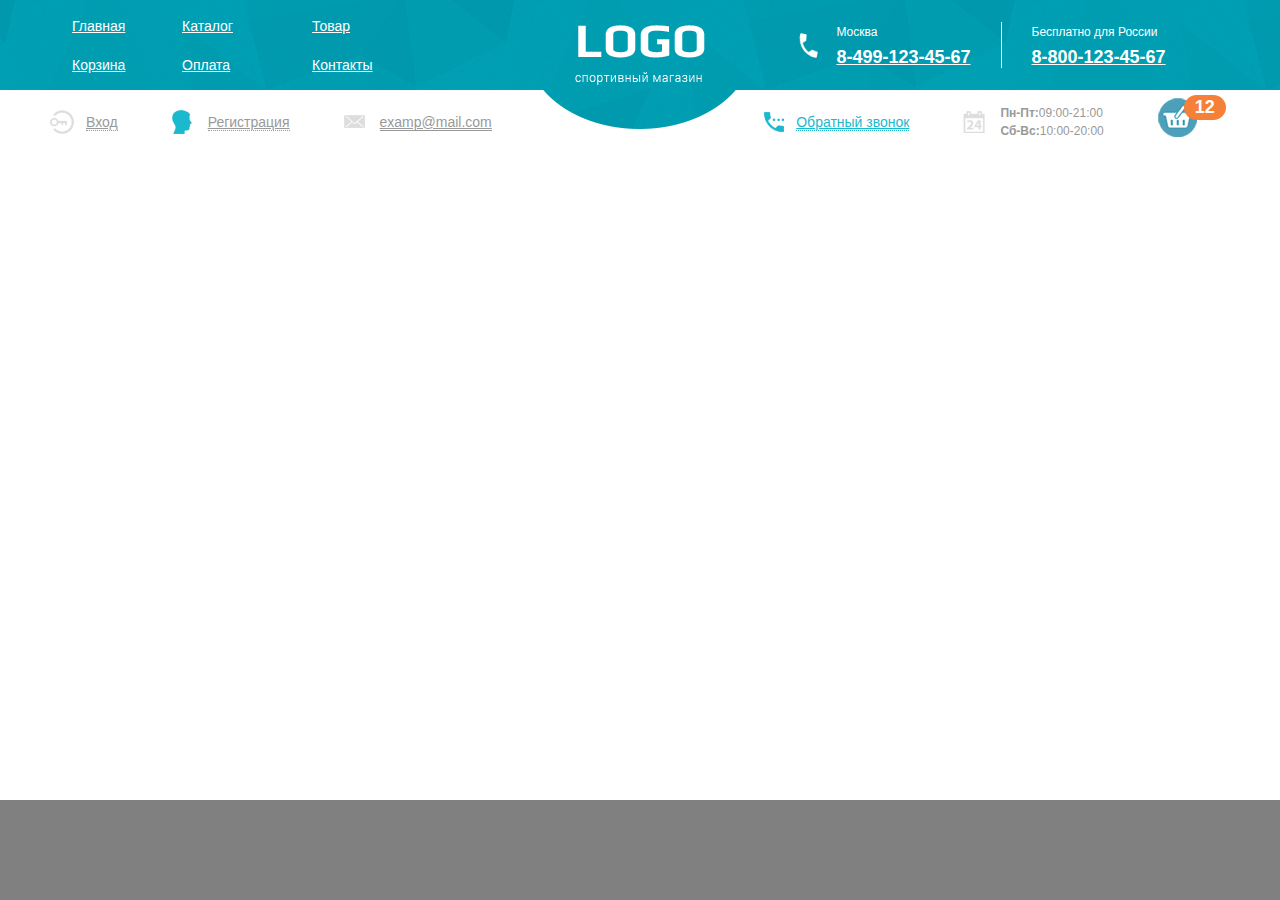
==== Diplom project/index.html @ 56a15de1 "изменения от 21.06.2022" ====
<!DOCTYPE html>
<html lang="ru">

<head>
	<title>Главная</title>
	<meta charset="utf-8">
	<meta name="viewport" content="width=device-width, initial-scale=1.0">
	<link rel="stylesheet" href="css/style.css">
	<link rel="stylesheet" href="">
	<link rel="stylesheet" href="">
  <script src="js/jquery-3.6.0.min.js"></script>
  
  
</head>

<body>
  <div class="wrapper">
	  <header class="header">
    <div class="header__top top-header">
      <div class="top-header__content _container">
        <div class="top-header__column">
          <div class="header__menu menu">
            <div class="menu__icon icon-menu">
              <span></span>
              <span></span>
              <span></span>
            </div>
            <nav class="menu__body">
              <ul class="menu__list">
                <li><a href="index.html" class="menu__link">Главная</a></li>
                <li><a href="catalog.html" class="menu__link">Каталог</a></li>
                <li><a href="product.html" class="menu__link">Товар</a></li>
              </ul>
              <ul class="menu__list">
                <li><a href="order.html" class="menu__link">Корзина</a></li>
                <li><a href="pay.html" class="menu__link">Оплата</a></li>
                <li><a href="contacts.html" class="menu__link">Контакты</a></li>
              </ul>
            </nav>
          </div>
        </div>
        <div class="top-header__column top-header__column_logo">
          <a href="" class="top-header__logo"><img src="img/logo.png" alt="logo"></a>
        </div>
        <div class="top-header__column">
          <div class="top-header__contacts contacts-header">
            <div class="contacts-header__column">
              <div class="contacts-header__item contacts-header__item_icon">
                <div class="contacts-header__label">Москва</div>
                <a href="tel:84991234567" class="contacts-header__phone">8-499-123-45-67</a>
              </div>
            </div>
            <div class="contacts-header__column contacts-header__column_forcart">
              <div class="contacts-header__item contacts-header__item_second-phone">
                <div class="contacts-header__label">Бесплатно для России</div>
                <a href="tel:88001234567" class="contacts-header__phone">8-800-123-45-67</a>
              </div>
            </div>
          </div>
        </div>
      </div>
    </div>
    <div class="header__bottom bottom-header">
      <div class="bottom-header__container _container">
        <div class="bottom-header__row"> 
         <div class="bottom-header__column">
          <ul data-da=".menu__body,640,0" class="bottom-header__actions actions-header">
            <li>
              <a href="" class="actions-header__item actions-header__item_login"><span>Вход</span></a>
            </li>
            <li>
              <a href="" class="actions-header__item actions-header__item_reg"><span>Регистрация</span></a>
            </li>
            <li>
              <a href="mailto:examp@mail.com" class="actions-header__item actions-header__item_email"><span>examp@mail.com</span></a>
            </li>
          </ul>
         </div>
         <div class="bottom-header__column">
          <div class="bottom-header__info info-header">
            <div class="info-header__column">
              <a data-da=".menu__body,640,3" href="" class="info-header__callback"><span>Обратный звонок</span></a>
            </div>
            <div class="info-header__column">
              <div class="info-header__schedule">
                <p><span>Пн-Пт:</span>09:00-21:00</p>
                <p><span>Сб-Вс:</span>10:00-20:00</p>
              </div>
            </div>
            <div class="info-header__column">
              <a data-da=".contacts-header__column_forcart,640,3" href="" class="info-header__cart">
                <span>12</span>
              </a>
            </div>
          </div>
         </div>
        </div>
      </div>
    </div> 

	  </header>
	  <main class="page">

    </main>
	  <footer>
		
	  </footer>
  </div>
  <script src="js/dynamic_Adapt.js"></script>
  <script src="js/bg_header.js"></script>
  <script src="js/script.js"></script>
</body>

</html>
---- Diplom project/css/style.css ----
@charset "UTF-8";
/* шрифты */
@font-face {
  font-family: 'Roboto';
  src: url("fonts/Roboto-Light.woff2") format("woff2");
  font-weight: 300;
  font-style: normal; }

@font-face {
  font-family: 'Roboto';
  src: url("fonts/Roboto-Regular.woff2") format("woff2");
  font-weight: 400;
  font-style: normal; }

@font-face {
  font-family: 'Roboto';
  src: url("fonts/Roboto-Medium.woff2") format("woff2");
  font-weight: 500;
  font-style: normal; }

/* глобальный сброс */
html,
body,
body div,
span,
label,
h1,
h2,
h3,
h4,
h5,
h6,
p,
a,
em,
font,
img,
s,
small,
strike,
strong,
sub,
sup,
b,
u,
i,
dl,
dt,
dd,
ol,
ul,
li,
button,
form,
fieldset,
article,
aside,
footer,
header,
nav,
section,
input,
textarea {
  margin: 0;
  padding: 0;
  border: none;
  outline: none;
  background: none;
  list-style: none; }

/* взлом регулировки шрифтов */
html * {
  max-height: 1000000px; }

/* общий */
html {
  height: 100%; }

body {
  font: normal 400 14px / 20px 'Roboto', Arial, Helvetica, sans-serif;
  height: 100%;
  max-width: 100%;
  min-height: 100%;
  display: -webkit-box;
  display: -ms-flexbox;
  display: flex;
  -webkit-box-orient: vertical;
  -webkit-box-direction: normal;
      -ms-flex-direction: column;
          flex-direction: column; }

/*
body {
  font: normal 400 16px / 20px 'Roboto', Arial, Helvetica, sans-serif;
  color: #000;
  font-size: 14px; 
}
*/
.wrapper {
  width: 100%;
  min-height: 100%;
  overflow: hidden;
  display: -webkit-box;
  display: -ms-flexbox;
  display: flex;
  -webkit-box-orient: vertical;
  -webkit-box-direction: normal;
      -ms-flex-direction: column;
          flex-direction: column; }

._container {
  max-width: 1180px;
  margin: 0 auto;
  padding: 0px 10px; }

/* header */
/*
header {
  flex: none;
  height: 129px;
  background: url('../img/backfon1400x129.png') top no-repeat;
}
*/
.header {
  position: fixed;
  top: 0;
  left: 0;
  width: 100%;
  z-index: 50;
  background: #fff url("../img/backfon1400x129.png") top no-repeat; }
  @media (max-width: 767.98px) {
    .header {
      background: #fff url("../img/backfon1400x129.png") 0 -20px no-repeat; } }

.top-header {
  /*
  // ._container

  &_container {}
  */ }
  .top-header__content {
    display: -webkit-box;
    display: -ms-flexbox;
    display: flex;
    -webkit-box-align: center;
        -ms-flex-align: center;
            align-items: center;
    height: 90px; }
    @media (max-width: 767.98px) {
      .top-header__content {
        height: 70px; } }
  .top-header__column {
    -webkit-box-flex: 0;
        -ms-flex: 0 1 50%;
            flex: 0 1 50%; }
    .top-header__column_logo {
      -webkit-box-flex: 0;
          -ms-flex: 0 0 190px;
              flex: 0 0 190px;
      text-align: center; }
      @media (min-width: 767.98px) {
        .top-header__column_logo {
          -ms-flex-item-align: start;
              align-self: flex-start;
          padding: 25px 0px 0px 0px; } }
      @media (max-width: 767.98px) {
        .top-header__column_logo {
          -webkit-box-flex: 0;
              -ms-flex: 0 0 100px;
                  flex: 0 0 100px; } }
  .top-header__logo {
    position: relative;
    z-index: 5;
    display: inline-block; }
    @media (max-width: 767.98px) {
      .top-header__logo {
        width: 100px; }
        .top-header__logo img {
          max-width: 100%; } }
    @media (max-width: 640px) {
      .top-header__logo {
        width: 90px; } }
  .top-header__contacts {
    position: relative;
    z-index: 5; }

@media (max-width: 991.98px) {
  .menu__body {
    opacity: 0;
    position: fixed;
    height: 100%;
    width: 100%;
    top: 0;
    visibility: hidden;
    left: 0;
    overflow: auto;
    z-index: 2;
    padding: 120px 20px 30px 20px;
    background-color: white; }
    .menu__body::before {
      content: "";
      position: fixed;
      width: 100%;
      height: 105px;
      top: 0;
      left: 0;
      z-index: 3;
      background-color: #14c0d4; }
    .menu__body._active {
      opacity: 1;
      visibility: visible; } }
  @media (max-width: 991.98px) and (max-width: 767.98px) {
    .menu__body {
      padding: 90px 20px 30px 20px; }
      .menu__body::before {
        height: 70px; } }

.menu__list {
  display: -ms-grid;
  display: grid;
  -ms-grid-columns: 110px 130px 180px;
  grid-template-columns: 110px 130px 180px; }
  .menu__list li {
    margin: 1px 0; }
  @media (max-width: 1180px) {
    .menu__list {
      -ms-grid-columns: 90px 110px 160px;
      grid-template-columns: 90px 110px 160px; } }
  @media (max-width: 991.98px) {
    .menu__list {
      display: block; }
      .menu__list li {
        margin: 0px 0px 20px 0px; } }

.menu__link {
  min-height: 27px;
  text-decoration: underline;
  color: white;
  font-size: 14px;
  -webkit-transition: all 0.3s ease 0s;
  transition: all 0.3s ease 0s;
  display: -webkit-inline-box;
  display: -ms-inline-flexbox;
  display: inline-flex;
  -webkit-box-pack: center;
      -ms-flex-pack: center;
          justify-content: center;
  -webkit-box-align: center;
      -ms-flex-align: center;
          align-items: center;
  padding: 5px 22px; }
  @media (min-width: 991.98px) {
    .menu__link:hover {
      border-radius: 20px;
      background-color: #068292; } }
  @media (max-width: 1180px) {
    .menu__link {
      padding: 5px 10px; } }
  @media (max-width: 991.98px) {
    .menu__link {
      color: #000;
      padding: 0;
      font-size: 20px; } }

.icon-menu {
  display: none; }
  @media (max-width: 991.98px) {
    .icon-menu {
      display: block;
      width: 30px;
      position: relative;
      height: 18px;
      cursor: pointer;
      z-index: 5; }
      .icon-menu span {
        -webkit-transition: all 0.3s ease 0s;
        transition: all 0.3s ease 0s;
        top: calc(50% - 1px);
        left: 0px;
        position: absolute;
        width: 100%;
        height: 2px;
        background-color: white; }
        .icon-menu span:first-child {
          top: 0px; }
        .icon-menu span:last-child {
          top: auto;
          bottom: 0px; }
      .icon-menu._active span {
        -webkit-transform: scale(0);
                transform: scale(0); }
        .icon-menu._active span:first-child {
          -webkit-transform: rotate(-45deg);
                  transform: rotate(-45deg);
          top: calc(50% - 1px); }
        .icon-menu._active span:last-child {
          -webkit-transform: rotate(45deg);
                  transform: rotate(45deg);
          bottom: calc(50% - 1px); } }

.contacts-header {
  display: -webkit-box;
  display: -ms-flexbox;
  display: flex;
  -webkit-box-pack: center;
      -ms-flex-pack: center;
          justify-content: center; }
  @media (max-width: 991.98px) {
    .contacts-header {
      -webkit-box-pack: end;
          -ms-flex-pack: end;
              justify-content: flex-end; } }
  @media (max-width: 640px) {
    .contacts-header {
      -webkit-box-align: center;
          -ms-flex-align: center;
              align-items: center; } }
  .contacts-header__column {
    padding: 0 30px; }
    @media (min-width: 991.98px) {
      .contacts-header__column {
        border-left: 1px solid white; }
        .contacts-header__column:first-child {
          border: 0; } }
    @media (max-width: 1180px) {
      .contacts-header__column {
        padding: 0px 15px; } }
    @media (max-width: 640px) {
      .contacts-header__column {
        padding: 0px; } }
  .contacts-header__item_icon {
    background: url("../img/icontel.png") left no-repeat;
    padding: 0 0 0 37px; }
    @media (max-width: 1180px) {
      .contacts-header__item_icon {
        padding: 0 0 0 25px;
        background-size: 15px; } }
    @media (max-width: 640px) {
      .contacts-header__item_icon {
        background: none;
        padding: 0; } }
  @media (max-width: 991.98px) {
    .contacts-header__item_second-phone {
      display: none; } }
  .contacts-header__label {
    font-size: 12px;
    font-weight: 300;
    color: white;
    margin: 0 0 5px 0; }
    @media (max-width: 640px) {
      .contacts-header__label {
        display: none; } }
  .contacts-header__phone {
    color: white;
    font-size: 18px;
    font-weight: 900;
    white-space: nowrap; }
    @media (max-width: 1180px) {
      .contacts-header__phone {
        font-size: 16px; } }
    @media (max-width: 640px) {
      .contacts-header__phone {
        background: url("../img/icontel.png") left no-repeat;
        width: 19px;
        height: 25px;
        font-size: 0;
        display: block;
        margin: 0px 10px 0px 0px; } }

.bottom-header__row {
  height: 63px;
  display: -webkit-box;
  display: -ms-flexbox;
  display: flex;
  -webkit-box-align: center;
      -ms-flex-align: center;
          align-items: center;
  -webkit-box-pack: justify;
      -ms-flex-pack: justify;
          justify-content: space-between; }
  @media (max-width: 1180px) {
    .bottom-header__row {
      padding: 0px 10px; } }
  @media (max-width: 991.98px) {
    .bottom-header__row {
      padding: 0; } }

.bottom-header__column {
  -webkit-box-flex: 0;
      -ms-flex: 0 1 calc(50% - 95px);
          flex: 0 1 calc(50% - 95px); }

.actions-header {
  display: -webkit-box;
  display: -ms-flexbox;
  display: flex;
  -webkit-box-align: center;
      -ms-flex-align: center;
          align-items: center; }
  .actions-header li {
    margin: 0px 54px 0px 0px; }
    @media (max-width: 1180px) {
      .actions-header li {
        margin: 0px 2.5423728814vw 0px 0px; } }
    .actions-header li:last-child {
      margin: 0px 0px 0px 0px; }
  @media (max-width: 640px) {
    .actions-header {
      -webkit-box-pack: justify;
          -ms-flex-pack: justify;
              justify-content: space-between;
      margin: 0px 8.4375vw 15px 0px; } }
  .actions-header__item {
    padding: 0 0 0 36px;
    display: inline-block;
    line-height: 24px;
    color: #999999;
    -webkit-transition: all 0.3s ease 0s;
    transition: all 0.3s ease 0s; }
    .actions-header__item span {
      border-bottom: 1px dotted; }
    .actions-header__item_login {
      background: url("../img/login.png") left no-repeat; }
    .actions-header__item_reg {
      background: url("../img/user.png") left no-repeat; }
    .actions-header__item_email {
      background: url("../img/mail.png") left no-repeat; }
      .actions-header__item_email span {
        border-bottom: 1px solid; }
    @media (min-width: 991.98px) {
      .actions-header__item:hover {
        color: #1ab9ce; } }
    @media (max-width: 1180px) {
      .actions-header__item {
        padding: 0 0 0 30px; } }
    @media (max-width: 991.98px) {
      .actions-header__item {
        padding: 0;
        background: none; } }

.info-header {
  display: -webkit-box;
  display: -ms-flexbox;
  display: flex;
  -webkit-box-pack: center;
      -ms-flex-pack: center;
          justify-content: center;
  -webkit-box-align: center;
      -ms-flex-align: center;
          align-items: center; }
  .info-header__column {
    padding: 0 54px 0 0; }
    @media (max-width: 1180px) {
      .info-header__column {
        padding: 0px 2.5423728814vw 0px 0px; } }
    .info-header__column:last-child {
      padding: 0; }
  .info-header__callback {
    background: url("../img/callback.png") left no-repeat;
    display: inline-block;
    line-height: 20px;
    color: #1ab9ce;
    padding: 0 0 0 32px;
    white-space: nowrap; }
    .info-header__callback span {
      border-bottom: 1px dotted; }
    @media (max-width: 1180px) {
      .info-header__callback {
        background: none;
        padding: 0; } }
  .info-header__schedule {
    background: url("../img/calendar.png") left no-repeat;
    padding: 0 0 0 37px;
    font-size: 12px;
    font-weight: 300;
    line-height: 18px;
    color: #999999; }
    .info-header__schedule span {
      font-weight: 900; }
    @media (max-width: 1180px) {
      .info-header__schedule {
        background: none;
        padding: 0; } }
    @media (max-width: 991.98px) {
      .info-header__schedule {
        display: none; } }
  .info-header__cart {
    width: 43px;
    height: 43px;
    display: inline-block;
    background: url("../img/cart.png") 0 0 no-repeat;
    position: relative; }
    .info-header__cart span {
      padding: 0 11px;
      border-radius: 20px;
      line-height: 25px;
      background-color: #f68038;
      position: absolute;
      right: -25px;
      top: -3px;
      font-size: 18px;
      font-weight: 700;
      color: white; }
      @media (max-width: 1180px) {
        .info-header__cart span {
          right: -10px; } }
    @media (max-width: 640px) {
      .info-header__cart {
        width: 40px;
        height: 40px; }
        .info-header__cart span {
          font-size: 14px;
          padding: 0px 5px;
          line-height: 20px;
          right: -5px; } }

/* main */
.page {
  padding: 160px 0px 0px 0px;
  -webkit-box-flex: 1;
      -ms-flex: 1 1 auto;
          flex: 1 1 auto; }
  .page__container {
    display: -webkit-box;
    display: -ms-flexbox;
    display: flex; }
  .page__side {
    -webkit-box-flex: 0;
        -ms-flex: 0 0 260px;
            flex: 0 0 260px; }
  .page__content {
    -webkit-box-flex: 1;
        -ms-flex: 1 1 auto;
            flex: 1 1 auto;
    padding: 0px 0px 0px 30px; }

.menu-page {
  background: url("../img/bg_menu.png") top no-repeat;
  position: relative; }
  .menu-page__header {
    padding: 20px;
    display: -webkit-box;
    display: -ms-flexbox;
    display: flex;
    -webkit-box-align: center;
        -ms-flex-align: center;
            align-items: center; }
  .menu-page__title {
    color: white;
    line-height: 116.666666667%;
    font-size: 30px;
    text-transform: uppercase;
    letter-spacing: 0.75px; }
  .menu-page__burger {
    -webkit-box-flex: 0;
        -ms-flex: 0 0 36px;
            flex: 0 0 36px;
    width: 36px;
    background-color: #068292;
    position: relative;
    cursor: pointer;
    z-index: 5;
    padding: 10px 6px; }
    .menu-page__burger span {
      -webkit-transition: all 0.3s ease 0s;
      transition: all 0.3s ease 0s;
      top: calc(50% - 1px);
      left: 0px;
      position: absolute;
      width: 100%;
      height: 2px;
      background-color: #fff; }
      .menu-page__burger span:first-child {
        top: 0px; }
      .menu-page__burger span:last-child {
        top: auto;
        bottom: 0px; }
    .menu-page__burger._active span {
      -webkit-transform: scale(0);
              transform: scale(0); }
      .menu-page__burger._active span:first-child {
        -webkit-transform: rotate(-45deg);
                transform: rotate(-45deg);
        top: calc(50% - 1px); }
      .menu-page__burger._active span:last-child {
        -webkit-transform: rotate(45deg);
                transform: rotate(45deg);
        bottom: calc(50% - 1px); }
  .menu-page__lines {
    height: 16px;
    position: relative; }
  .menu-page__body {
    display: none; }
    .menu-page__body._active {
      display: block; }
  .menu-page__list > li {
    border-bottom: 1px solid #1aa7b9; }
  .menu-page__parent .menu-page__link::after {
    content: "";
    position: absolute;
    right: 10px;
    top: 50%;
    width: 14px;
    height: 14px;
    -webkit-transform: translate(0px, -50%);
            transform: translate(0px, -50%);
    background: url("../img/menu arrow.png") 0 0 no-repeat; }
  .menu-page__parent._active .submenu-page__item {
    z-index: 2;
    -webkit-transform: translate(0px, 0px);
            transform: translate(0px, 0px); }
  .menu-page__parent._active .menu-page__link {
    background-color: #098494; }
  .menu-page__link {
    letter-spacing: 0.3px;
    font-weight: 300;
    font-size: 12px;
    color: #fff;
    display: block;
    padding: 12px 20px;
    position: relative; }
    @media (min-width: 991.98px) {
      .menu-page__link:hover {
        background-color: #098494; } }
  .menu-page__submenu {
    width: 100%;
    position: absolute;
    top: 0;
    left: 100%;
    height: 100%;
    overflow: hidden; }

.submenu-page__item {
  width: 280px;
  border: 2px solid #098494;
  background-color: #fff;
  position: absolute;
  width: 100%;
  height: 100%;
  top: 0;
  left: 0;
  -webkit-transition: all 0.3s ease 0s;
  transition: all 0.3s ease 0s;
  -webkit-transform: translate(-100%, 0px);
          transform: translate(-100%, 0px); }

.submenu-page__menu {
  border-bottom: 1px solid #dedede;
  padding: 20px 0; }

.submenu-page__link {
  color: #1ab9ce;
  font-size: 12px;
  font-weight: 300;
  display: block;
  letter-spacing: 0.3px;
  padding: 10px 40px; }
  @media (min-width: 991.98px) {
    .submenu-page__link:hover {
      background-color: #71c7d3;
      color: #fff; } }

.submenu-page__product {
  padding: 0 15px; }

.item-product {
  padding: 15px;
  position: relative; }
  .item-product__labels {
    position: absolute;
    left: 15px;
    top: 15px; }
  .item-product__label {
    font-weight: 900;
    color: #fff;
    display: -webkit-box;
    display: -ms-flexbox;
    display: flex;
    border-radius: 15px;
    -webkit-box-pack: center;
        -ms-flex-pack: center;
            justify-content: center;
    -webkit-box-align: center;
        -ms-flex-align: center;
            align-items: center;
    margin: 0px  0px 5px 0px;
    padding: 0px 15px;
    text-transform: uppercase;
    height: 21px;
    background-color: #f68038; }
  .item-product__image {
    height: 195px;
    display: -webkit-box;
    display: -ms-flexbox;
    display: flex;
    -webkit-box-pack: center;
        -ms-flex-pack: center;
            justify-content: center;
    -webkit-box-align: center;
        -ms-flex-align: center;
            align-items: center;
    padding: 10px 0; }
    .item-product__image img {
      max-width: 100%;
      max-height: 175px; }
  .item-product__body {
    padding: 0 10px; }
  .item-product__title {
    color: #36949f;
    font-size: 16px;
    font-weight: 300;
    line-height: 24px;
    display: inline-block;
    margin: 0px 0px 5px 0px; }
  .item-product__footer {
    display: -webkit-box;
    display: -ms-flexbox;
    display: flex;
    -ms-flex-wrap: wrap;
        flex-wrap: wrap;
    -webkit-box-pack: justify;
        -ms-flex-pack: justify;
            justify-content: space-between;
    -webkit-box-align: center;
        -ms-flex-align: center;
            align-items: center; }
  .item-product__old-price {
    -webkit-box-flex: 1;
        -ms-flex: 1 1 100%;
            flex: 1 1 100%;
    text-align: right;
    color: #999999;
    font-size: 18px;
    font-weight: 300;
    text-decoration: line-through; }
    .item-product__old-price::after {
      font-size: 14px; }
  .item-product__add {
    width: 40px;
    height: 40px;
    background: url("../img/cart_grey.png") 0 0 no-repeat; }
  .item-product__price {
    color: #333333;
    font-size: 24px;
    font-weight: 900; }

/*
// Burger
.icon-menu {
  display: none;
  @media (max-width: 767.98px) {
    display: block;
    position: absolute; 
    top: 18px;
    right: 10px;
    width: 30px;
    height: 18px;
    cursor: pointer;
    z-index: 5;
    span {
      transition: all 0.3s ease 0s;
      top: calc(50% - 1px);
      left: 0px;
      position: absolute;
      width: 100%;
      height: 2px;
      background-color: #000;
      &:first-child {
        top: 0px;
      }
      &:last-child {
        top: auto;
        bottom: 0px;
      }
    }
    &._active {
      span {
        transform: scale(0);
        &:first-child {
          transform: rotate(-45deg);
          top: calc(50% - 1px);
        }
        &:last-child {
          transform: rotate(45deg);
          bottom: calc(50% - 1px);
        }
      }
    }
  }
}
*/
/* footer */
footer {
  -webkit-box-flex: 0;
      -ms-flex: none;
          flex: none;
  height: 100px;
  background: grey; }
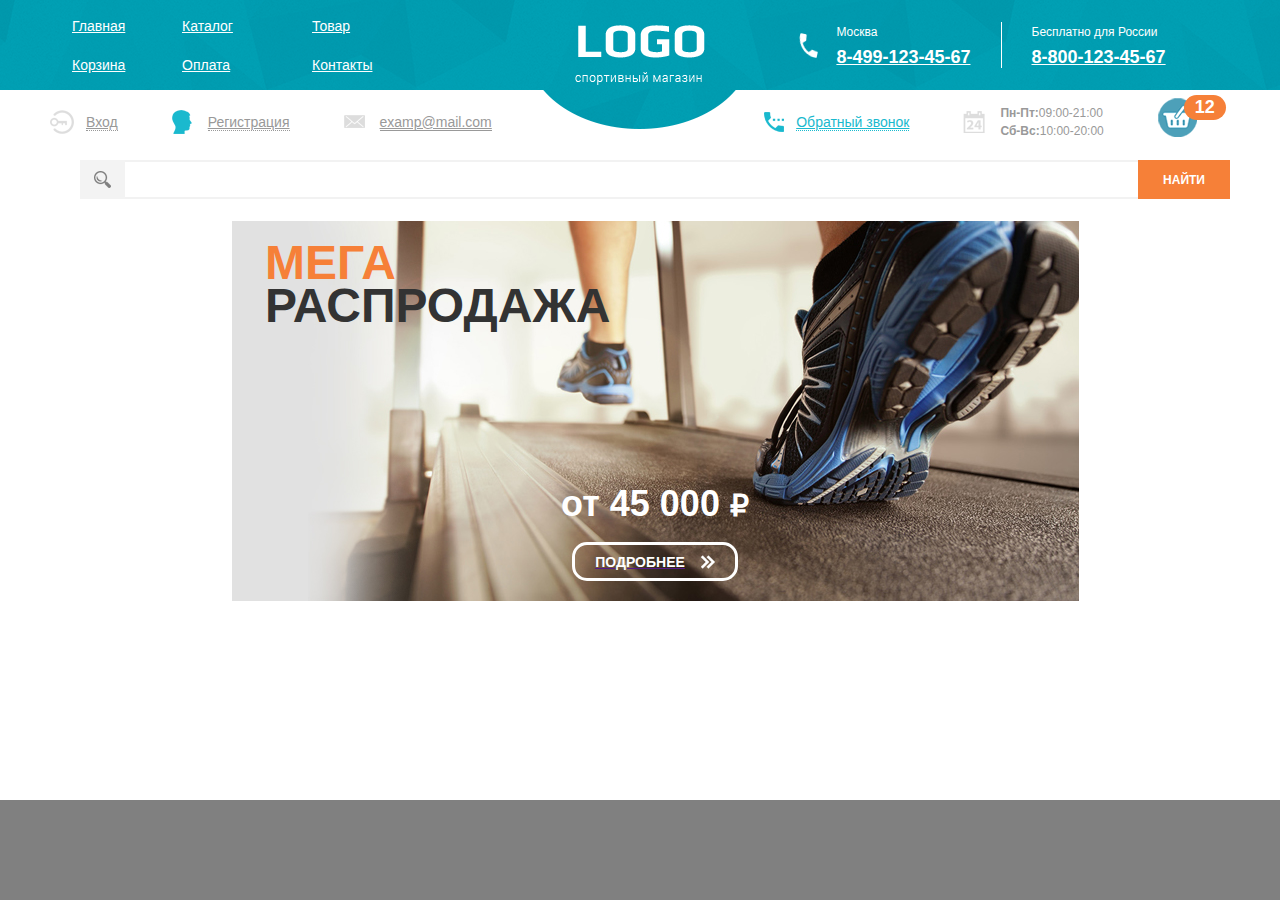
==== commit a8833569: "изменения от 22.06.2022" ====
--- a/Diplom project/index.html
+++ b/Diplom project/index.html
@@ -2,113 +2,149 @@
 <html lang="ru">
 
 <head>
-	<title>Главная</title>
-	<meta charset="utf-8">
-	<meta name="viewport" content="width=device-width, initial-scale=1.0">
-	<link rel="stylesheet" href="css/style.css">
-	<link rel="stylesheet" href="">
-	<link rel="stylesheet" href="">
+  <title>Главная</title>
+  <meta charset="utf-8">
+  <meta name="viewport" content="width=device-width, initial-scale=1.0">
+  <link rel="stylesheet" href="css/style.css">
   <script src="js/jquery-3.6.0.min.js"></script>
-  
-  
 </head>
 
 <body>
   <div class="wrapper">
-	  <header class="header">
-    <div class="header__top top-header">
-      <div class="top-header__content _container">
-        <div class="top-header__column">
-          <div class="header__menu menu">
-            <div class="menu__icon icon-menu">
-              <span></span>
-              <span></span>
-              <span></span>
+    <header class="header">
+      <div class="header__top top-header">
+        <div class="top-header__content _container">
+          <div class="top-header__column">
+            <div class="header__menu menu">
+              <div class="menu__icon icon-menu">
+                <span></span>
+                <span></span>
+                <span></span>
+              </div>
+              <nav class="menu__body">
+                <ul class="menu__list">
+                  <li><a href="index.html" class="menu__link">Главная</a></li>
+                  <li><a href="catalog.html" class="menu__link">Каталог</a></li>
+                  <li><a href="product.html" class="menu__link">Товар</a></li>
+                </ul>
+                <ul class="menu__list">
+                  <li><a href="order.html" class="menu__link">Корзина</a></li>
+                  <li><a href="pay.html" class="menu__link">Оплата</a></li>
+                  <li><a href="contacts.html" class="menu__link">Контакты</a></li>
+                </ul>
+              </nav>
             </div>
-            <nav class="menu__body">
-              <ul class="menu__list">
-                <li><a href="index.html" class="menu__link">Главная</a></li>
-                <li><a href="catalog.html" class="menu__link">Каталог</a></li>
-                <li><a href="product.html" class="menu__link">Товар</a></li>
-              </ul>
-              <ul class="menu__list">
-                <li><a href="order.html" class="menu__link">Корзина</a></li>
-                <li><a href="pay.html" class="menu__link">Оплата</a></li>
-                <li><a href="contacts.html" class="menu__link">Контакты</a></li>
-              </ul>
-            </nav>
           </div>
-        </div>
-        <div class="top-header__column top-header__column_logo">
-          <a href="" class="top-header__logo"><img src="img/logo.png" alt="logo"></a>
-        </div>
-        <div class="top-header__column">
-          <div class="top-header__contacts contacts-header">
-            <div class="contacts-header__column">
-              <div class="contacts-header__item contacts-header__item_icon">
-                <div class="contacts-header__label">Москва</div>
-                <a href="tel:84991234567" class="contacts-header__phone">8-499-123-45-67</a>
+          <div class="top-header__column top-header__column_logo">
+            <a href="" class="top-header__logo"><img src="img/logo.png" alt="logo"></a>
+          </div>
+          <div class="top-header__column">
+            <div class="top-header__contacts contacts-header">
+              <div class="contacts-header__column">
+                <div class="contacts-header__item contacts-header__item_icon">
+                  <div class="contacts-header__label">Москва</div>
+                  <a href="tel:84991234567" class="contacts-header__phone">8-499-123-45-67</a>
+                </div>
               </div>
-            </div>
-            <div class="contacts-header__column contacts-header__column_forcart">
-              <div class="contacts-header__item contacts-header__item_second-phone">
-                <div class="contacts-header__label">Бесплатно для России</div>
-                <a href="tel:88001234567" class="contacts-header__phone">8-800-123-45-67</a>
+              <div class="contacts-header__column contacts-header__column_forcart">
+                <div class="contacts-header__item contacts-header__item_second-phone">
+                  <div class="contacts-header__label">Бесплатно для России</div>
+                  <a href="tel:88001234567" class="contacts-header__phone">8-800-123-45-67</a>
+                </div>
               </div>
             </div>
           </div>
         </div>
       </div>
-    </div>
-    <div class="header__bottom bottom-header">
-      <div class="bottom-header__container _container">
-        <div class="bottom-header__row"> 
-         <div class="bottom-header__column">
-          <ul data-da=".menu__body,640,0" class="bottom-header__actions actions-header">
-            <li>
-              <a href="" class="actions-header__item actions-header__item_login"><span>Вход</span></a>
-            </li>
-            <li>
-              <a href="" class="actions-header__item actions-header__item_reg"><span>Регистрация</span></a>
-            </li>
-            <li>
-              <a href="mailto:examp@mail.com" class="actions-header__item actions-header__item_email"><span>examp@mail.com</span></a>
-            </li>
-          </ul>
-         </div>
-         <div class="bottom-header__column">
-          <div class="bottom-header__info info-header">
-            <div class="info-header__column">
-              <a data-da=".menu__body,640,3" href="" class="info-header__callback"><span>Обратный звонок</span></a>
+      <div class="header__bottom bottom-header">
+        <div class="bottom-header__container _container">
+          <div class="bottom-header__row">
+            <div class="bottom-header__column">
+              <ul data-da=".menu__body,640,0" class="bottom-header__actions actions-header">
+                <li>
+                  <a href="" class="actions-header__item actions-header__item_login"><span>Вход</span></a>
+                </li>
+                <li>
+                  <a href="" class="actions-header__item actions-header__item_reg"><span>Регистрация</span></a>
+                </li>
+                <li>
+                  <a href="mailto:examp@mail.com"
+                    class="actions-header__item actions-header__item_email"><span>examp@mail.com</span></a>
+                </li>
+              </ul>
             </div>
-            <div class="info-header__column">
-              <div class="info-header__schedule">
-                <p><span>Пн-Пт:</span>09:00-21:00</p>
-                <p><span>Сб-Вс:</span>10:00-20:00</p>
+            <div class="bottom-header__column">
+              <div class="bottom-header__info info-header">
+                <div class="info-header__column">
+                  <a data-da=".menu__body,640,3" href="" class="info-header__callback"><span>Обратный звонок</span></a>
+                </div>
+                <div class="info-header__column">
+                  <div class="info-header__schedule">
+                    <p><span>Пн-Пт:</span>09:00-21:00</p>
+                    <p><span>Сб-Вс:</span>10:00-20:00</p>
+                  </div>
+                </div>
+                <div class="info-header__column">
+                  <a data-da=".contacts-header__column_forcart,640,3" href="order.html" class="info-header__cart">
+                    <span>12</span>
+                  </a>
+                </div>
               </div>
             </div>
-            <div class="info-header__column">
-              <a data-da=".contacts-header__column_forcart,640,3" href="" class="info-header__cart">
-                <span>12</span>
-              </a>
-            </div>
           </div>
-         </div>
         </div>
       </div>
-    </div> 
 
-	  </header>
-	  <main class="page">
+    </header>
+    <main class="page">
+      <div class="page__container _container">
+        <div class="page__content">
+          <form action="#" class="page__search search-page">
+            <div class="search-page__select"></div>
+            <div class="search-page__input">
+              <input autocomplete="off" type="text" name="form[]" data-error="Ошибка" data-value="" class="input">
+            </div>
+            <button type="submit" class="search-page__btn btn">Найти</button>
+          </form>
+          <div class="page__slider mainslider">
+            <div class="mainslider__body _swiper">
+              <div class="mainslider__slide">
+                <div class="mainslider__content content-mainslider">
+                  <div class="content-mainslider__title">
+                    <span>Мега</span>распродажа
+                  </div>
+                  <div class="content-mainslider__text"></div>
+                  <div class="content-mainslider__footer">
+                    <div class="content-mainslider__price rub">от 45 000<span>&#8381;</span></div>
+                    <a href="" class="content-mainslider__botton">
+                      <span>Подробнее</span>
+                    </a>
+                  </div>
+                </div>
+                <div class="mainslider__image">
+                  <!--<img src="img/111.jpg" alt="">
+                  <img src="img/112.jpg" alt="">
+                  <img src="img/113.jpg" alt="">
+                  <img src="img/114.jpg" alt="">
+                  <img src="img/115.jpg" alt="">-->
+                  <img src="img/01.jpg" alt="">
+                </div>
+              </div>
+            </div>
+            <div class="mainslider__dotts"></div>
+          </div>
+        </div>
+      </div>
+    </main>
+    <footer>
 
-    </main>
-	  <footer>
-		
-	  </footer>
+    </footer>
   </div>
   <script src="js/dynamic_Adapt.js"></script>
   <script src="js/bg_header.js"></script>
-  <script src="js/script.js"></script>
+  <script src="js/swiper-bundle.min.js"></script>
+  <script src="js/sliders.js"></script>
+
 </body>
 
 </html>--- a/Diplom project/css/style.css
+++ b/Diplom project/css/style.css
@@ -89,13 +89,6 @@
       -ms-flex-direction: column;
           flex-direction: column; }
 
-/*
-body {
-  font: normal 400 16px / 20px 'Roboto', Arial, Helvetica, sans-serif;
-  color: #000;
-  font-size: 14px; 
-}
-*/
 .wrapper {
   width: 100%;
   min-height: 100%;
@@ -113,14 +106,6 @@
   margin: 0 auto;
   padding: 0px 10px; }
 
-/* header */
-/*
-header {
-  flex: none;
-  height: 129px;
-  background: url('../img/backfon1400x129.png') top no-repeat;
-}
-*/
 .header {
   position: fixed;
   top: 0;
@@ -514,7 +499,7 @@
           line-height: 20px;
           right: -5px; } }
 
-/* main */
+/* main ===============*/
 .page {
   padding: 160px 0px 0px 0px;
   -webkit-box-flex: 1;
@@ -532,7 +517,12 @@
     -webkit-box-flex: 1;
         -ms-flex: 1 1 auto;
             flex: 1 1 auto;
+    min-width: 0;
     padding: 0px 0px 0px 30px; }
+  .page__search {
+    margin: 0px 0px 22px 0px; }
+  .page__slider {
+    margin: 0px 0px 65px 0px; }
 
 .menu-page {
   background: url("../img/bg_menu.png") top no-repeat;
@@ -605,6 +595,8 @@
     -webkit-transform: translate(0px, -50%);
             transform: translate(0px, -50%);
     background: url("../img/menu arrow.png") 0 0 no-repeat; }
+  .menu-page__parent._active .menu-page__submenu {
+    pointer-events: all; }
   .menu-page__parent._active .submenu-page__item {
     z-index: 2;
     -webkit-transform: translate(0px, 0px);
@@ -628,6 +620,7 @@
     top: 0;
     left: 100%;
     height: 100%;
+    pointer-events: none;
     overflow: hidden; }
 
 .submenu-page__item {
@@ -683,7 +676,7 @@
     -webkit-box-align: center;
         -ms-flex-align: center;
             align-items: center;
-    margin: 0px  0px 5px 0px;
+    margin: 0px 0px 5px 0px;
     padding: 0px 15px;
     text-transform: uppercase;
     height: 21px;
@@ -744,6 +737,145 @@
     font-size: 24px;
     font-weight: 900; }
 
+.search-page {
+  display: -webkit-box;
+  display: -ms-flexbox;
+  display: flex;
+  position: relative; }
+  .search-page__select {
+    display: -webkit-box;
+    display: -ms-flexbox;
+    display: flex;
+    -webkit-box-align: center;
+        -ms-flex-align: center;
+            align-items: center;
+    padding: 0px 14px;
+    background-color: #f3f3f3; }
+    .search-page__select::before {
+      content: "";
+      width: 17px;
+      height: 17px;
+      background: url("../img/search.png"); }
+  .search-page__input {
+    padding: 0px 10px;
+    border-top: 2px solid #f2f2f2;
+    border-bottom: 2px solid #f2f2f2;
+    -webkit-box-flex: 1;
+        -ms-flex: 1 1 auto;
+            flex: 1 1 auto; }
+    .search-page__input .input {
+      height: 100%;
+      width: 100%; }
+  .search-page__btn {
+    display: -webkit-inline-box;
+    display: -ms-inline-flexbox;
+    display: inline-flex;
+    padding: 0px 25px;
+    -webkit-box-pack: center;
+        -ms-flex-pack: center;
+            justify-content: center;
+    -webkit-box-align: center;
+        -ms-flex-align: center;
+            align-items: center;
+    -webkit-transition: all 0.3s ease 0s;
+    transition: all 0.3s ease 0s;
+    height: 39px;
+    background-color: #f68038;
+    color: white;
+    font-size: 12px;
+    font-weight: 900;
+    line-height: 18px;
+    text-transform: uppercase; }
+    @media (min-width: 991.98px) {
+      .search-page__btn:hover {
+        background-color: #b86029; } }
+
+.mainslider {
+  position: relative;
+  text-align: center; }
+  .mainslider__slide {
+    position: relative;
+    height: 100%;
+    margin: 20px auto;
+    overflow: hidden; }
+  .mainslider__content {
+    position: relative;
+    z-index: 2; }
+  .mainslider__image {
+    position: absolute;
+    -o-object-fit: cover;
+       object-fit: cover;
+    width: 100%;
+    height: 100%;
+    top: 0; }
+  .mainslider__dotts {
+    position: relative;
+    z-index: 2;
+    display: -webkit-box;
+    display: -ms-flexbox;
+    display: flex;
+    -webkit-box-pack: center;
+        -ms-flex-pack: center;
+            justify-content: center;
+    width: 55px;
+    height: 55px;
+    border-radius: 50%;
+    border: 2px solid #fff; }
+    .mainslider__dotts .swiper-pagination-bullet {
+      width: 55px;
+      height: 55px;
+      border-radius: 50%;
+      border: 2px solid #000; }
+
+.content-mainslider {
+  padding: 20px 35px 0px 35px; }
+  .content-mainslider__title {
+    color: #333333;
+    font-size: 48px;
+    font-weight: 900;
+    text-align: left;
+    text-transform: uppercase;
+    line-height: 43px;
+    margin: 0px 0px 150px 150px; }
+    .content-mainslider__title span {
+      display: block;
+      color: #f68038; }
+  .content-mainslider__footer {
+    padding: 15px 0px 0px 0px;
+    text-align: center; }
+  .content-mainslider__price {
+    margin: 0px 0px 24px 0px;
+    color: white;
+    font-size: 36px;
+    font-weight: 900;
+    line-height: 24px; }
+    .content-mainslider__price span {
+      margin-left: 10px;
+      font-size: 30px; }
+    .content-mainslider__price:last-child {
+      margin: 0; }
+  .content-mainslider__botton {
+    height: 33px;
+    border: 3px solid #ffffff;
+    display: -webkit-inline-box;
+    display: -ms-inline-flexbox;
+    display: inline-flex;
+    -webkit-box-pack: center;
+        -ms-flex-pack: center;
+            justify-content: center;
+    -webkit-box-align: center;
+        -ms-flex-align: center;
+            align-items: center;
+    border-radius: 15px;
+    padding: 0px 20px;
+    margin: 0px 0px 20px 0px; }
+    .content-mainslider__botton span {
+      font-weight: 900;
+      color: #fff;
+      text-transform: uppercase;
+      padding: 0px 30px 0px 0px;
+      background: url("../img/menu arrow.png") right no-repeat; }
+
 /*
 // Burger
 .icon-menu {
